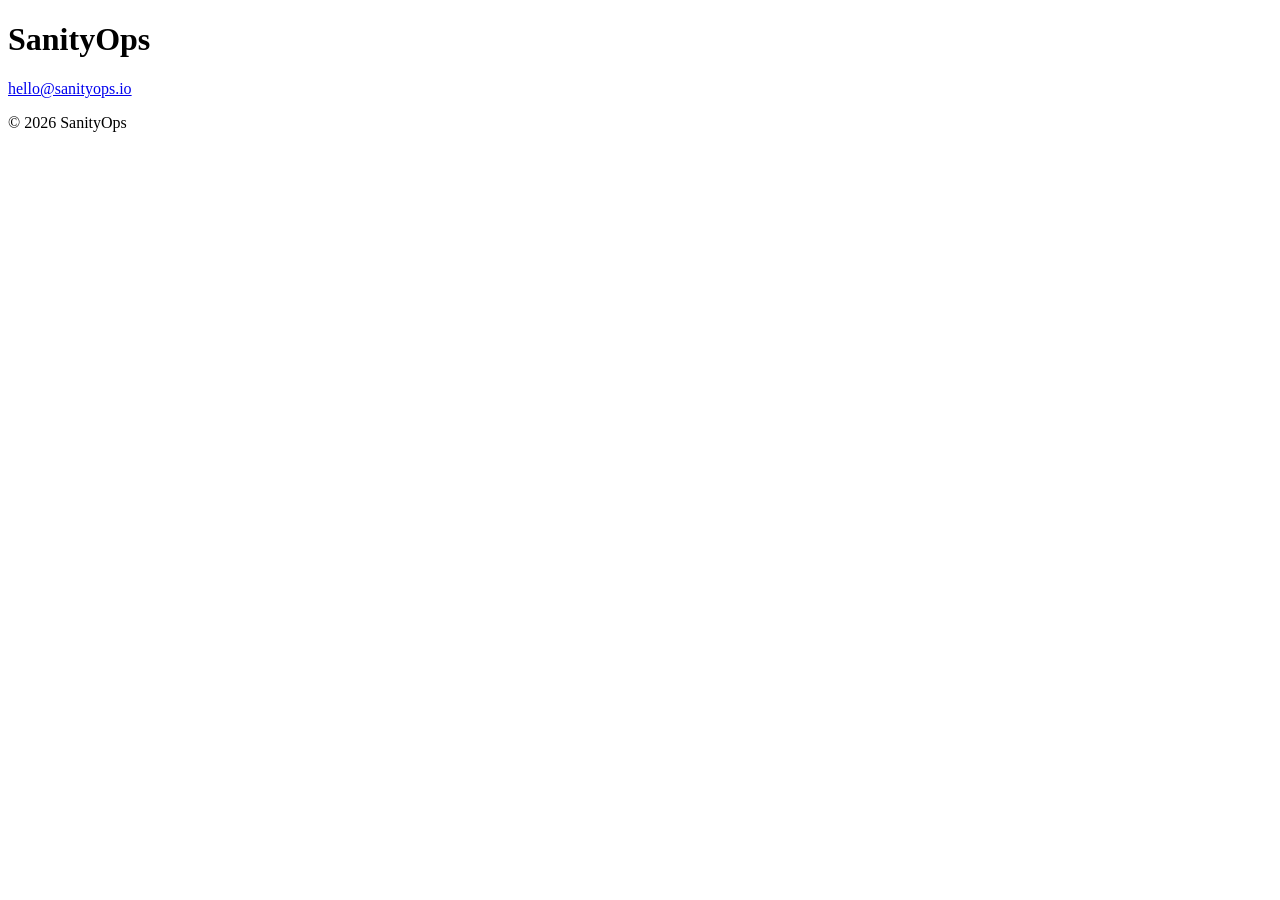
==== index.html @ 68166c67 "Add index.html" ====
<!doctype html>
<html lang="en">
  <head>
    <meta charset="utf-8" />
    <meta name="viewport" content="width=device-width, initial-scale=1" />
    <title>SanityOps</title>
  </head>
  <body>
    <header>
    <h1>SanityOps</h1>
    </header>
    <main>
      <p><a href="mailto:hello@sanityops.io">hello@sanityops.io</a></p>
    </main>
    <footer>
      <p>&copy; 2026 SanityOps</p>
    </footer>
  </body>
</html>
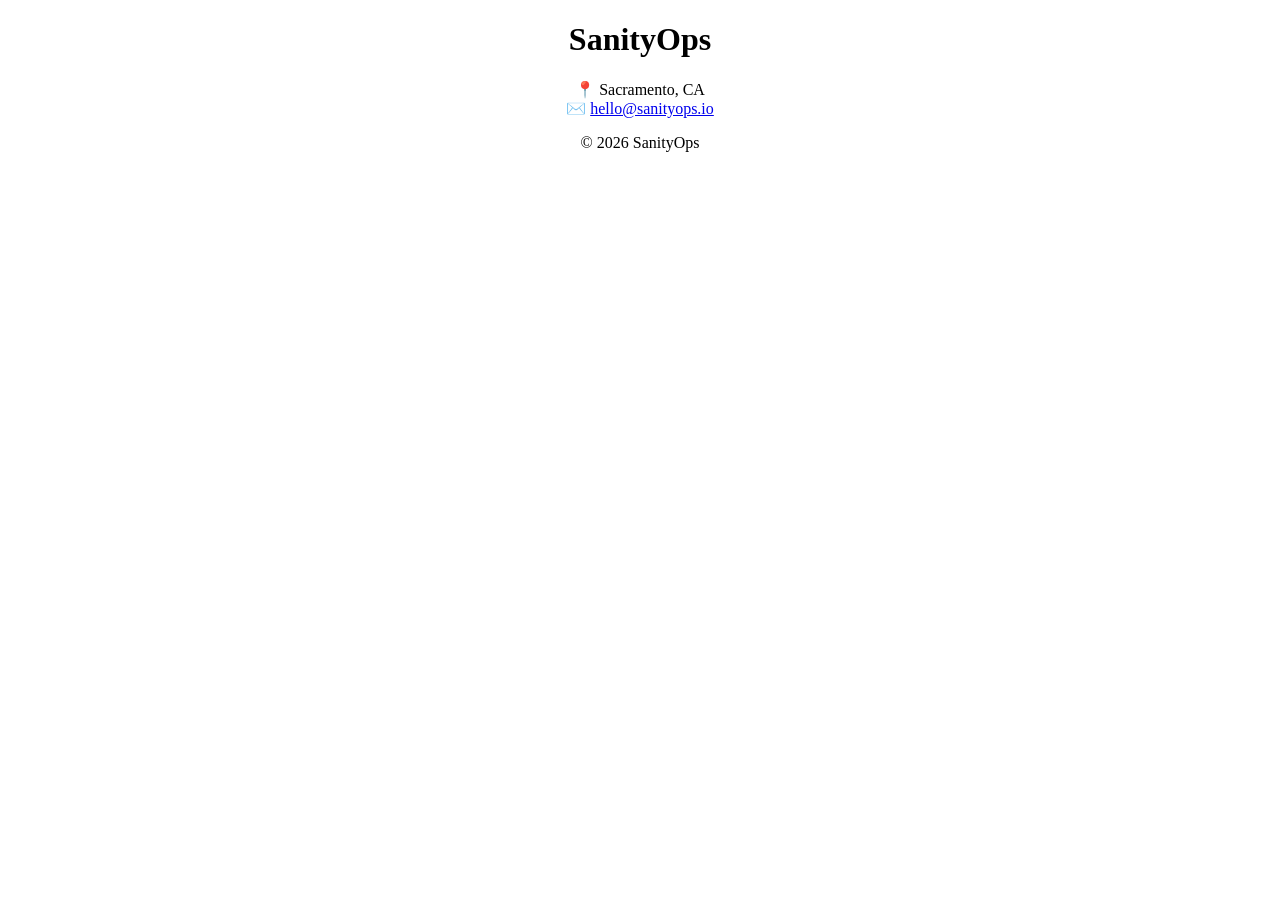
==== commit 108ce9b3: "Update index.html" ====
--- a/index.html
+++ b/index.html
@@ -5,12 +5,14 @@
     <meta name="viewport" content="width=device-width, initial-scale=1" />
     <title>SanityOps</title>
   </head>
-  <body>
+  <body style="text-align: center">
     <header>
-    <h1>SanityOps</h1>
+      <h1>SanityOps</h1>
     </header>
     <main>
-      <p><a href="mailto:hello@sanityops.io">hello@sanityops.io</a></p>
+      📍 Sacramento, CA
+      <br />
+      ✉️ <a href="mailto:hello@sanityops.io">hello@sanityops.io</a>
     </main>
     <footer>
       <p>&copy; 2026 SanityOps</p>
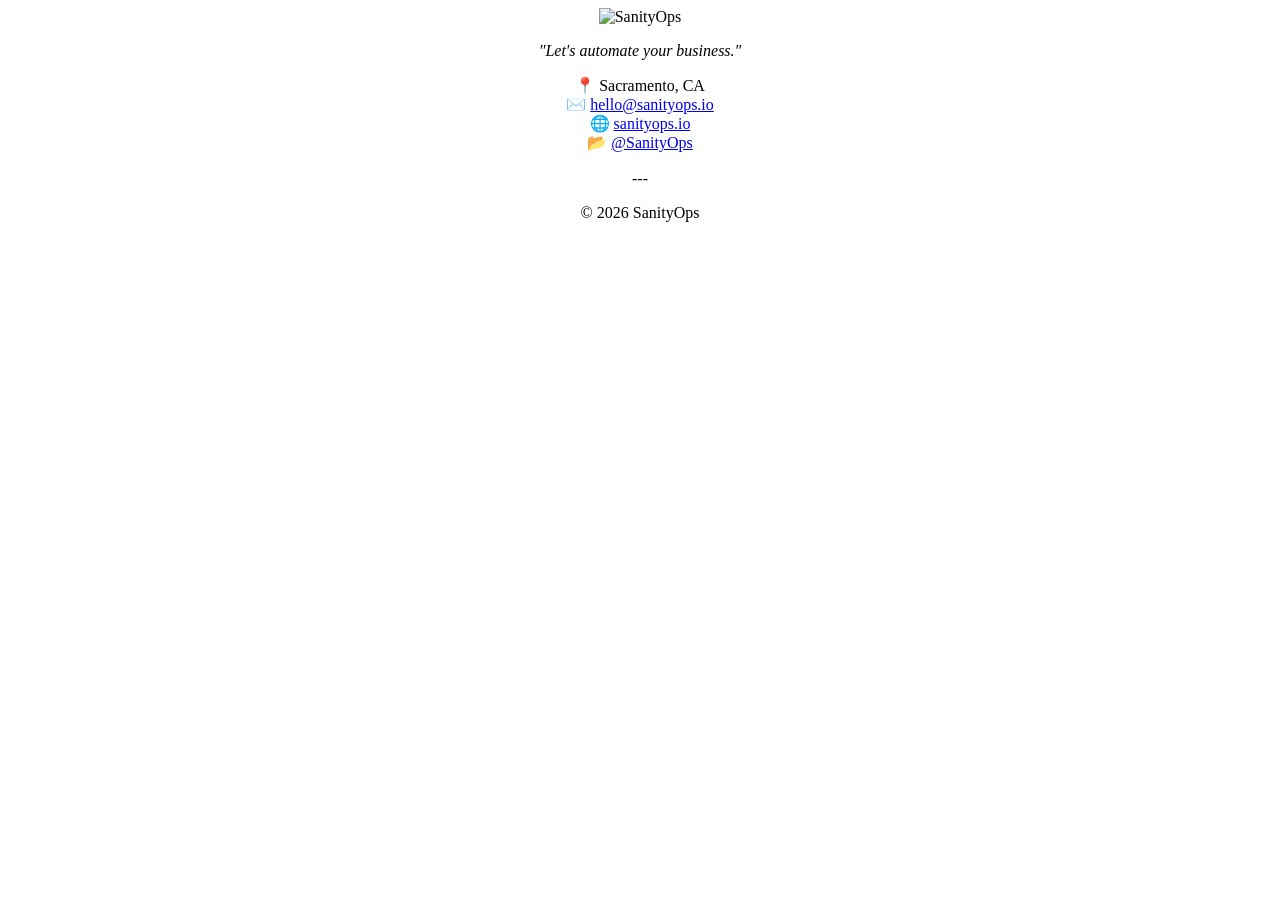
==== commit 5c7c1871: "Update index.html" ====
--- a/index.html
+++ b/index.html
@@ -7,12 +7,22 @@
   </head>
   <body style="text-align: center">
     <header>
-      <h1>SanityOps</h1>
+      <img src="logo.png" alt="SanityOps" style="width: 400px" />
     </header>
     <main>
+      <blockquote style="font-style: italic">
+        "Let's automate your business."
+      </blockquote>
       📍 Sacramento, CA
       <br />
       ✉️ <a href="mailto:hello@sanityops.io">hello@sanityops.io</a>
+      <br />
+      🌐 <a href="https://sanityops.io/">sanityops.io</a>
+      <br />
+      📂 <a href="https://github.com/SanityOps">@SanityOps</a>
+      <br />
+      <br />
+      ---
     </main>
     <footer>
       <p>&copy; 2026 SanityOps</p>
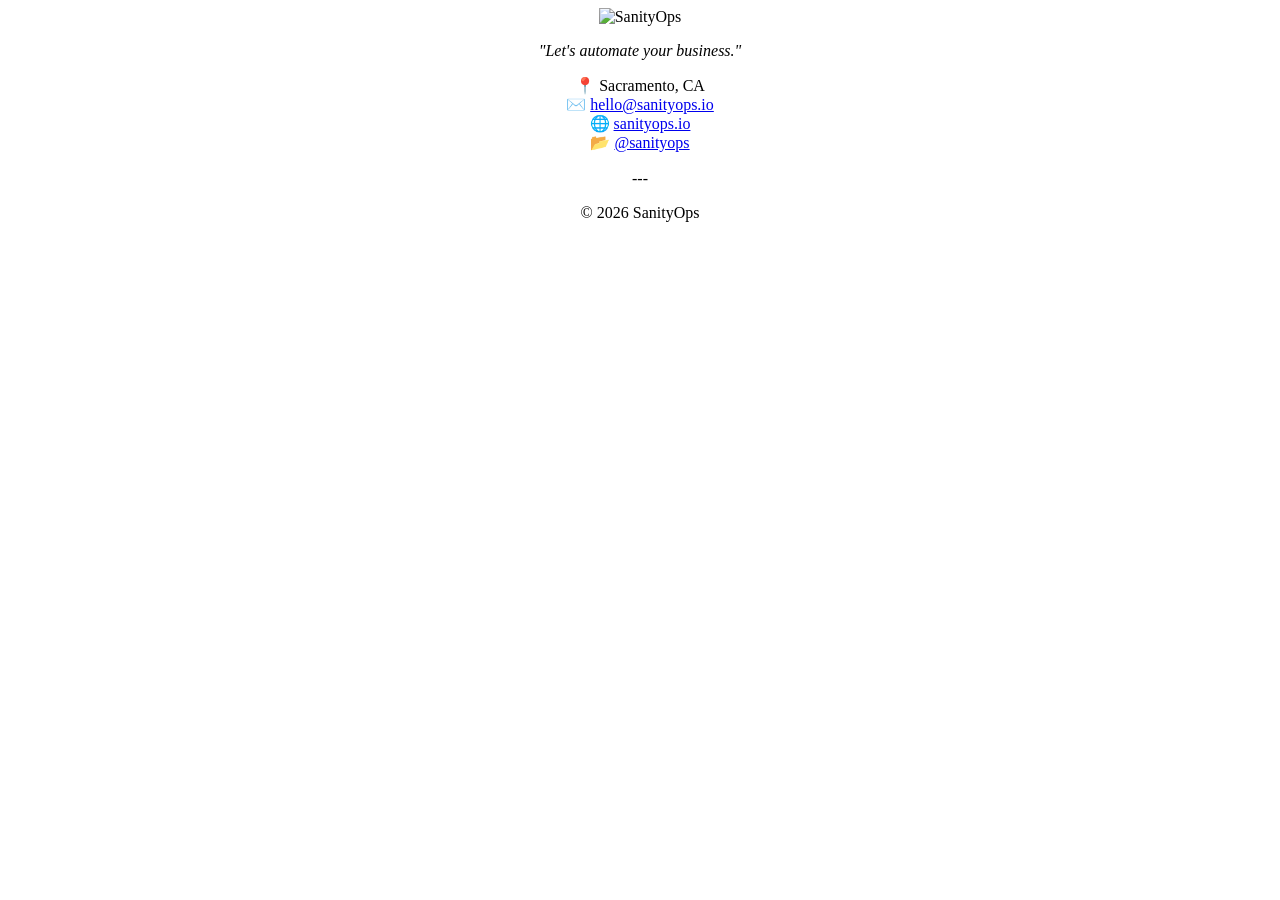
==== commit 832a1093: "Add style.css" ====
--- a/index.html
+++ b/index.html
@@ -4,13 +4,14 @@
     <meta charset="utf-8" />
     <meta name="viewport" content="width=device-width, initial-scale=1" />
     <title>SanityOps</title>
+    <link rel="stylesheet" href="style.css" />
   </head>
-  <body style="text-align: center">
+  <body>
     <header>
-      <img src="logo.png" alt="SanityOps" style="width: 400px" />
+      <img src="logo.png" alt="SanityOps" />
     </header>
     <main>
-      <blockquote style="font-style: italic">
+      <blockquote>
         "Let's automate your business."
       </blockquote>
       📍 Sacramento, CA
@@ -19,7 +20,7 @@
       <br />
       🌐 <a href="https://sanityops.io/">sanityops.io</a>
       <br />
-      📂 <a href="https://github.com/SanityOps">@SanityOps</a>
+      📂 <a href="https://github.com/sanityops">@sanityops</a>
       <br />
       <br />
       ---
@@ -27,5 +28,49 @@
     <footer>
       <p>&copy; 2026 SanityOps</p>
     </footer>
+
+    <script>
+      window.intercomSettings = {
+        api_base: "https://api-iam.intercom.io",
+        app_id: "izrparmj",
+      };
+    </script>
+
+    <script>
+      // We pre-filled your app ID in the widget URL: 'https://widget.intercom.io/widget/izrparmj'
+      (function () {
+        var w = window;
+        var ic = w.Intercom;
+        if (typeof ic === "function") {
+          ic("reattach_activator");
+          ic("update", w.intercomSettings);
+        } else {
+          var d = document;
+          var i = function () {
+            i.c(arguments);
+          };
+          i.q = [];
+          i.c = function (args) {
+            i.q.push(args);
+          };
+          w.Intercom = i;
+          var l = function () {
+            var s = d.createElement("script");
+            s.type = "text/javascript";
+            s.async = true;
+            s.src = "https://widget.intercom.io/widget/izrparmj";
+            var x = d.getElementsByTagName("script")[0];
+            x.parentNode.insertBefore(s, x);
+          };
+          if (document.readyState === "complete") {
+            l();
+          } else if (w.attachEvent) {
+            w.attachEvent("onload", l);
+          } else {
+            w.addEventListener("load", l, false);
+          }
+        }
+      })();
+    </script>
   </body>
 </html>
--- a/style.css
+++ b/style.css
@@ -0,0 +1,11 @@
+body {
+  text-align: center;
+}
+
+header img {
+  width: 25em;
+}
+
+blockquote {
+  font-style: italic;
+}
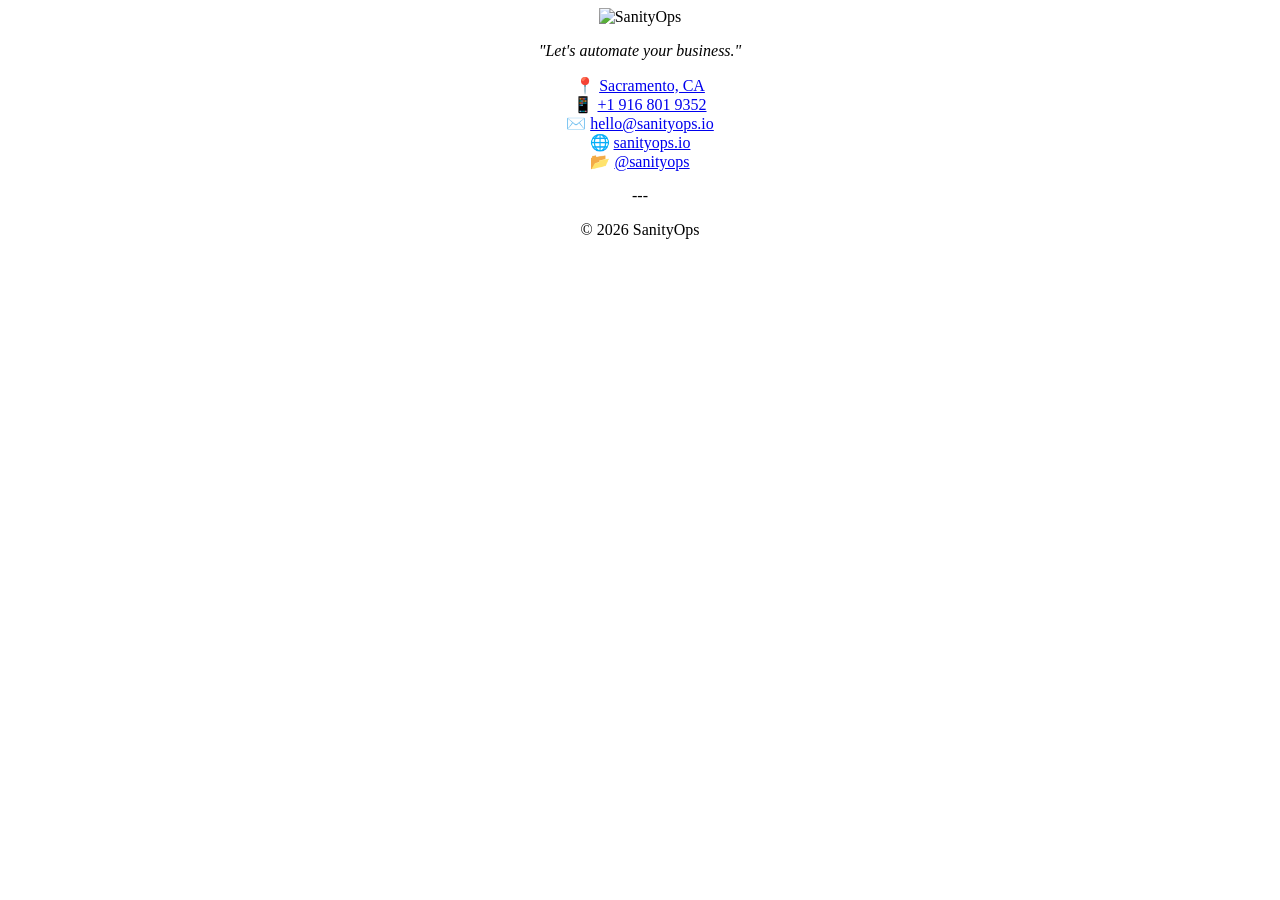
==== commit 386283b3: "Cleanup" ====
--- a/index.html
+++ b/index.html
@@ -2,75 +2,33 @@
 <html lang="en">
   <head>
     <meta charset="utf-8" />
-    <meta name="viewport" content="width=device-width, initial-scale=1" />
     <title>SanityOps</title>
     <link rel="stylesheet" href="style.css" />
+    <script src="script.js" defer></script>
   </head>
   <body>
     <header>
       <img src="logo.png" alt="SanityOps" />
     </header>
     <main>
-      <blockquote>
-        "Let's automate your business."
-      </blockquote>
-      📍 Sacramento, CA
+      <blockquote>"Let's automate your business."</blockquote>
+      📍
+      <a href="https://www.google.com/maps/place/Sacramento,+CA"
+        >Sacramento, CA</a
+      >
+      <br />
+      📱 <a href="tel:+19168019352">+1 916 801 9352</a>
       <br />
       ✉️ <a href="mailto:hello@sanityops.io">hello@sanityops.io</a>
       <br />
       🌐 <a href="https://sanityops.io/">sanityops.io</a>
       <br />
       📂 <a href="https://github.com/sanityops">@sanityops</a>
-      <br />
-      <br />
-      ---
     </main>
     <footer>
-      <p>&copy; 2026 SanityOps</p>
+      <p>---</p>
+      <p>© 2026 SanityOps</p>
     </footer>
-
-    <script>
-      window.intercomSettings = {
-        api_base: "https://api-iam.intercom.io",
-        app_id: "izrparmj",
-      };
-    </script>
-
-    <script>
-      // We pre-filled your app ID in the widget URL: 'https://widget.intercom.io/widget/izrparmj'
-      (function () {
-        var w = window;
-        var ic = w.Intercom;
-        if (typeof ic === "function") {
-          ic("reattach_activator");
-          ic("update", w.intercomSettings);
-        } else {
-          var d = document;
-          var i = function () {
-            i.c(arguments);
-          };
-          i.q = [];
-          i.c = function (args) {
-            i.q.push(args);
-          };
-          w.Intercom = i;
-          var l = function () {
-            var s = d.createElement("script");
-            s.type = "text/javascript";
-            s.async = true;
-            s.src = "https://widget.intercom.io/widget/izrparmj";
-            var x = d.getElementsByTagName("script")[0];
-            x.parentNode.insertBefore(s, x);
-          };
-          if (document.readyState === "complete") {
-            l();
-          } else if (w.attachEvent) {
-            w.attachEvent("onload", l);
-          } else {
-            w.addEventListener("load", l, false);
-          }
-        }
-      })();
-    </script>
+    <script src="intercom.js"></script>
   </body>
 </html>
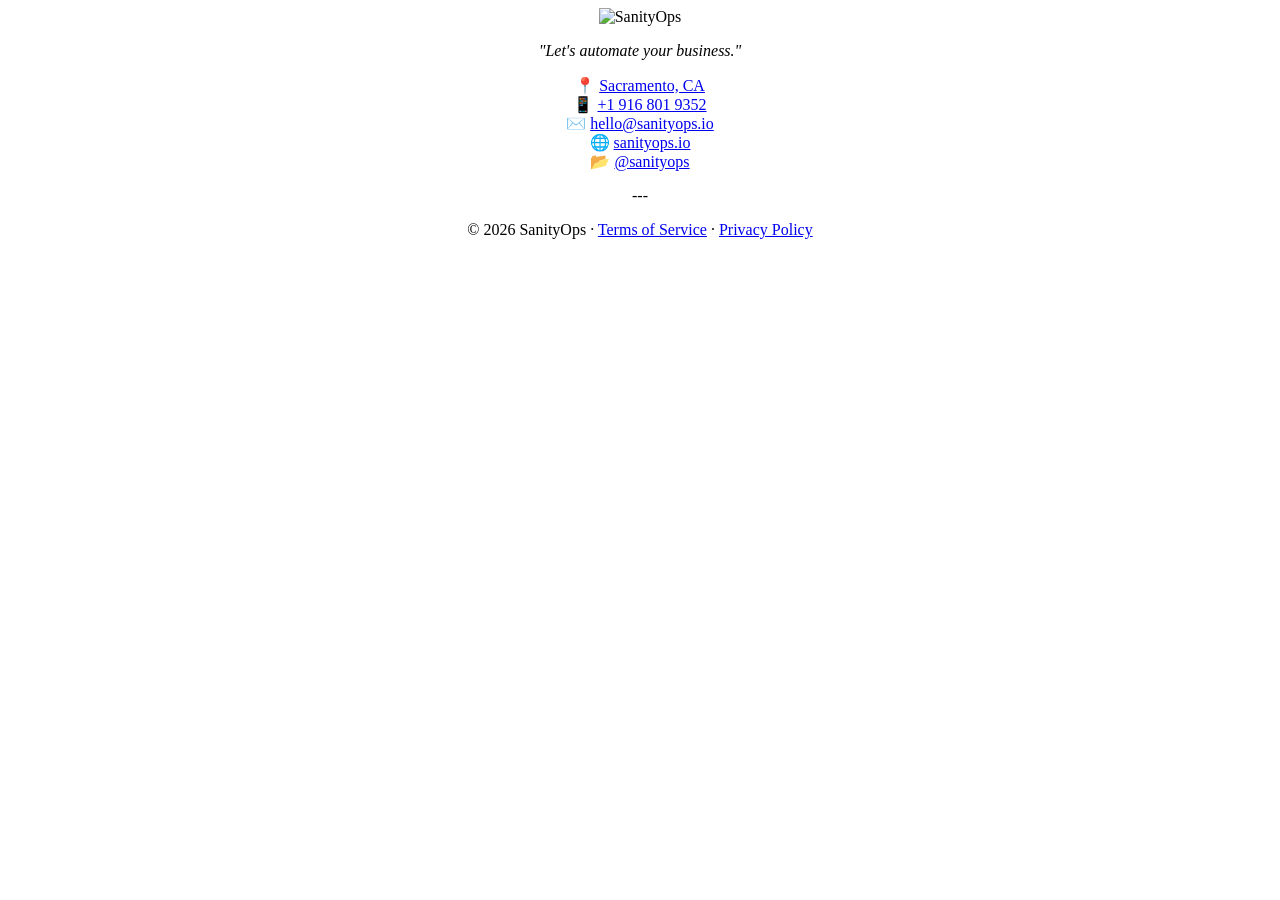
==== commit 2ca3e776: "Add terms of service, privacy policy" ====
--- a/index.html
+++ b/index.html
@@ -27,7 +27,11 @@
     </main>
     <footer>
       <p>---</p>
-      <p>© 2026 SanityOps</p>
+      <p>
+        © 2026 SanityOps ·
+        <a href="terms-of-service.html">Terms of Service</a> ·
+        <a href="privacy-policy.html">Privacy Policy</a>
+      </p>
     </footer>
     <script src="intercom.js"></script>
   </body>
